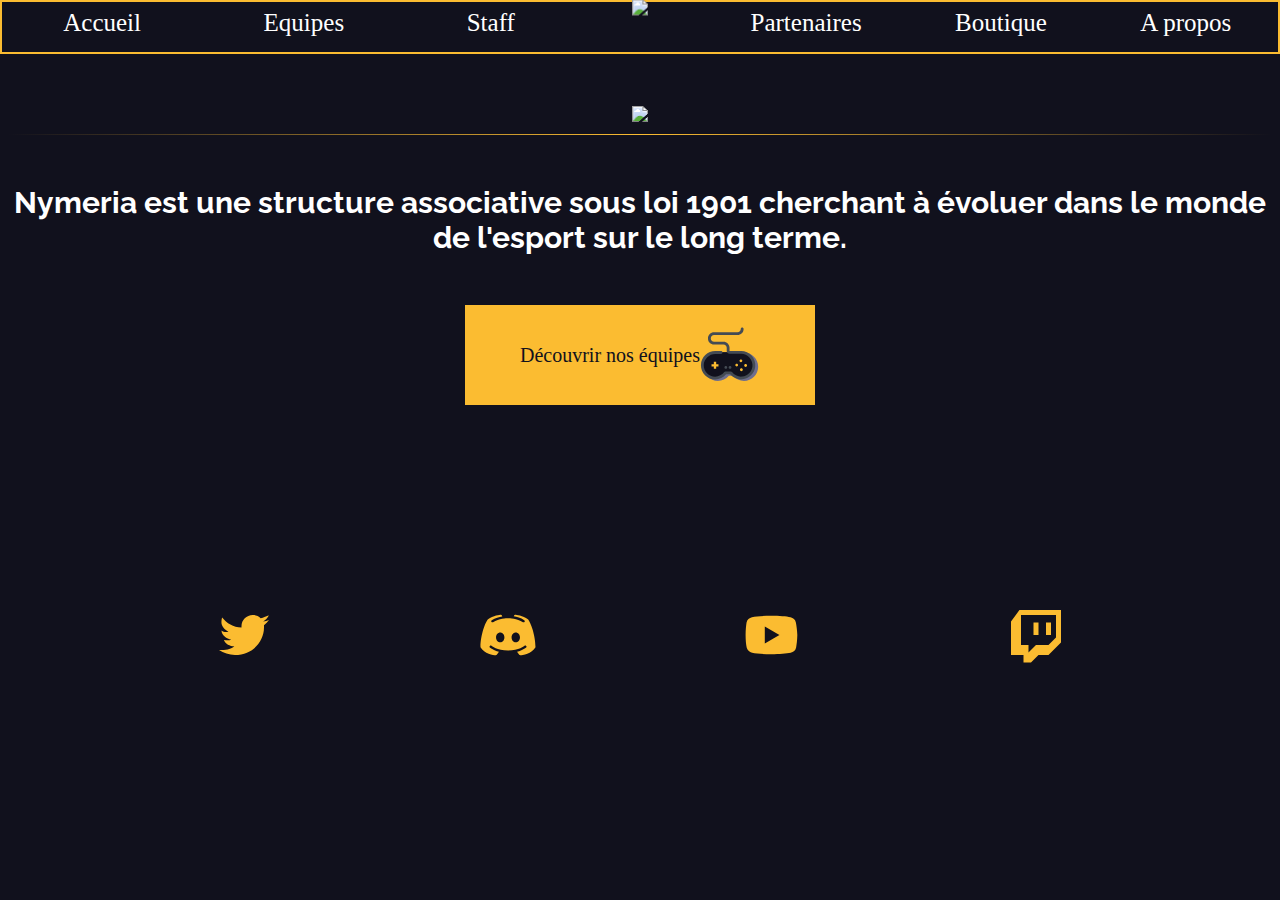
==== index.html @ 1f0ce429 "Add files via upload" ====
<!DOCTYPE html>
<html lang="fr">

<head>
	<title>Nymeria Esport</title>
	<link rel="stylesheet" type="text/css" href="base.css">
	<link rel="stylesheet" type="text/css" href="index.css">
	<meta name="viewport" content="width=device-width, initial-scale=1">

	<!-- Global site tag (gtag.js) - Google Analytics -->
	<script async src="https://www.googletagmanager.com/gtag/js?id=UA-176063459-3"></script>
	<script>
		window.dataLayer = window.dataLayer || [];

		function gtag() {
			dataLayer.push(arguments);
		}
		gtag('js', new Date());

		gtag('config', 'UA-176063459-3');
	</script>


</head>

<script>
function displayMenu() {
					document.getElementById("menu2").style.display = "block";
					document.getElementById("menu1").style.display = "none";
					document.getElementById("head").style.display = "block";
			}

			function closeMenu() {
					document.getElementById("menu1").style.display = "block";
					document.getElementById("menu2").style.display = "none";
					document.getElementById("head").style.display = "none";
			}
</script>

<body>
	<div class="topbar">
	<img onclick="displayMenu()" id="menu1" class="menu-logo" alt="svgImg" src="[data-uri]"/>
	<img onclick="closeMenu()" id="menu2" class="menu-logo" alt="svgImg" src="[data-uri]"/>			Nymeria Esport

</div>

	<header id="head">
		<div class="divheader">
			<a class="pages" href="index.html">Accueil</a>
			<a class="pages" href="team.html">Equipes</a>
			<a class="pages" href="staff.html">Staff</a>
		</div>

		<div class="divheader">
			<a class="pages" href="partenaires.html	">Partenaires</a>
			<a class="pages" href="boutique.html">Boutique</a>
			<a class="pages" href="apropos.html">A propos</a>
		</div>

		<div class="mobile-menu">
			<a class="pages" href="index.html">Accueil</a>
			<hr>
			<a class="pages" href="team.html">Equipes</a>
			<hr>
			<a class="pages" href="staff.html">Staff</a>
			<hr>
			<a class="pages" href="partenaires.html	">Partenaires</a>
			<hr>
			<a class="pages" href="boutique.html">Boutique</a>
			<hr>
			<a class="pages" href="apropos.html">A propos</a>
		</div>
	</header>
	<div class="logodiv">
		<a href="index.html">
			<div>
				<img class="logo" src="media/circle_logo.png">
			</div>
		</a>
	</div>
	<div class="headerdiv">
		<img class="header" src="media/Header.png">
	</div>
	<div class="pagecontent">
		<hr>
		<div class="presentation">
			Nymeria est une structure associative sous loi 1901 cherchant à évoluer dans le monde de l'esport sur le
			long terme.
		</div>
		<a href="team.html">
			<div class="discover-container">
				<div class="discover">
					Découvrir nos équipes
					<svg xmlns="http://www.w3.org/2000/svg" x="0px" y="0px" width="64" height="64" viewBox="0 0 172 172"
						style=" fill:#000000;">
						<g fill="none" fill-rule="nonzero" stroke="none" stroke-width="1" stroke-linecap="butt"
							stroke-linejoin="miter" stroke-miterlimit="10" stroke-dasharray="" stroke-dashoffset="0"
							font-family="none" font-weight="none" font-size="none" text-anchor="none"
							style="mix-blend-mode: normal">
							<path d="M0,172v-172h172v172z" fill="none"></path>
							<g>
								<path
									d="M117.84688,78.34063h-74.44375c-20.29062,0 -36.68437,16.39375 -36.68437,36.68437c0,20.29062 16.39375,36.68438 36.68437,36.68438c11.95938,0 22.575,-5.77812 29.29375,-14.64688h15.85625c6.71875,8.86875 17.33438,14.64688 29.29375,14.64688c20.29063,0 36.68437,-16.39375 36.68437,-36.68438c0,-20.29062 -16.39375,-36.68437 -36.68437,-36.68437z"
									fill="#11111d"></path>
								<path
									d="M125.90938,160.30937c-12.22812,0 -23.51562,-5.375 -31.30937,-14.64687h-11.95937c-7.79375,9.40625 -19.08125,14.64687 -31.30938,14.64687c-22.30625,0 -40.58125,-18.275 -40.58125,-40.71562c0,-22.44062 18.275,-40.71563 40.71562,-40.71563h74.57813c22.44062,0 40.71563,18.275 40.71563,40.71563c0,22.44063 -18.40938,40.71562 -40.85,40.71562z"
									fill="#6e6e8e"></path>
								<path
									d="M117.84688,78.34063h-74.44375c-20.29062,0 -36.68437,16.39375 -36.68437,36.68437c0,20.29062 16.39375,36.68438 36.68437,36.68438c11.95938,0 22.575,-5.77812 29.29375,-14.64688h15.85625c6.71875,8.86875 17.33438,14.64688 29.29375,14.64688c20.29063,0 36.68437,-16.39375 36.68437,-36.68438c0,-20.29062 -16.39375,-36.68437 -36.68437,-36.68437z"
									fill="#11111d"></path>
								<path
									d="M43.40313,156.27812c-11.01875,0 -21.36562,-4.43437 -29.15937,-12.3625c-7.65937,-7.92813 -11.825,-18.40938 -11.55625,-29.5625c0.5375,-21.76875 19.21563,-39.50625 41.3875,-39.50625h16.39375c2.28438,0 4.03125,1.74687 4.03125,4.03125c0,2.28437 -1.74687,4.03125 -4.03125,4.03125h-16.39375c-17.87187,0 -32.7875,14.24375 -33.325,31.7125c-0.26875,8.86875 3.09063,17.33438 9.27188,23.65c6.18125,6.31563 14.5125,9.80938 23.38125,9.80938c10.34688,0 19.8875,-4.70312 26.06875,-13.03438c0.80625,-1.075 2.01563,-1.6125 3.225,-1.6125h15.85625c1.20938,0 2.41875,0.5375 3.225,1.6125c6.85312,9.1375 17.7375,13.975 29.15937,12.9c15.31875,-1.47813 27.54688,-13.4375 29.29375,-28.75625c1.075,-9.40625 -1.88125,-18.54375 -8.0625,-25.53125c-6.18125,-6.85312 -15.05,-10.88438 -24.32188,-10.88438h-33.19062c-4.43438,0 -8.0625,-3.62812 -8.0625,-8.0625v-9.40625c0,-5.24062 -4.16563,-9.40625 -9.40625,-9.40625h-26.875c-9.675,0 -17.46875,-7.79375 -17.46875,-17.46875c0,-9.675 7.79375,-17.46875 17.46875,-17.46875h67.1875c5.24063,0 9.40625,-4.16563 9.40625,-9.40625c0,-2.28438 1.74688,-4.03125 4.03125,-4.03125c2.28437,0 4.03125,1.74687 4.03125,4.03125c0,9.675 -7.79375,17.46875 -17.46875,17.46875h-67.1875c-5.24063,0 -9.40625,4.16562 -9.40625,9.40625c0,5.24062 4.16562,9.40625 9.40625,9.40625h26.875c9.675,0 17.46875,7.79375 17.46875,17.46875v9.40625h33.19062c11.55625,0 22.575,4.97188 30.36875,13.57188c7.65938,8.6 11.42188,20.15625 10.07813,31.7125c-2.15,19.08125 -17.46875,34.13125 -36.55,35.87812c-13.57187,1.20938 -26.47187,-4.16562 -35.07188,-14.5125h-11.95937c-7.79375,9.54063 -19.08125,14.91563 -31.30938,14.91563z"
									fill="#444b54"></path>
								<path
									d="M52.94375,112.20313h-6.58438v-6.58438h-6.71875v6.58438h-6.58438v6.71875h6.58438v6.58438h6.71875v-6.58438h6.58438zM105.21563,110.725c-2.2264,0 -4.03125,1.80485 -4.03125,4.03125c0,2.2264 1.80485,4.03125 4.03125,4.03125c2.2264,0 4.03125,-1.80485 4.03125,-4.03125c0,-2.2264 -1.80485,-4.03125 -4.03125,-4.03125zM117.30938,98.63125c-2.2264,0 -4.03125,1.80485 -4.03125,4.03125c0,2.2264 1.80485,4.03125 4.03125,4.03125c2.2264,0 4.03125,-1.80485 4.03125,-4.03125c0,-2.2264 -1.80485,-4.03125 -4.03125,-4.03125zM130.74687,112.06875c-2.2264,0 -4.03125,1.80485 -4.03125,4.03125c0,2.2264 1.80485,4.03125 4.03125,4.03125c2.2264,0 4.03125,-1.80485 4.03125,-4.03125c0,-2.2264 -1.80485,-4.03125 -4.03125,-4.03125zM118.65313,124.1625c-2.2264,0 -4.03125,1.80485 -4.03125,4.03125c0,2.2264 1.80485,4.03125 4.03125,4.03125c2.2264,0 4.03125,-1.80485 4.03125,-4.03125c0,-2.2264 -1.80485,-4.03125 -4.03125,-4.03125z"
									fill="#fbbc31"></path>
								<path
									d="M74.04063,117.44375c-2.2264,0 -4.03125,1.80485 -4.03125,4.03125c0,2.2264 1.80485,4.03125 4.03125,4.03125c2.2264,0 4.03125,-1.80485 4.03125,-4.03125c0,-2.2264 -1.80485,-4.03125 -4.03125,-4.03125zM86.13438,117.44375c-2.2264,0 -4.03125,1.80485 -4.03125,4.03125c0,2.2264 1.80485,4.03125 4.03125,4.03125c2.2264,0 4.03125,-1.80485 4.03125,-4.03125c0,-2.2264 -1.80485,-4.03125 -4.03125,-4.03125z"
									fill="#444b54"></path>
							</g>
						</g>
					</svg>
				</div>
			</div>
		</a>
		<!--
	<div class="textdiv">
	<p>
		Lorem ipsum dolor sit amet, consectetur adipiscing elit. Pellentesque tempus volutpat sem, id facilisis sem maximus vitae. Pellentesque sollicitudin elementum orci, porttitor interdum dui finibus a. Donec a purus sed metus dignissim pharetra eu eget libero. Nunc placerat varius nulla sit amet suscipit. Etiam id urna neque. Sed nec odio a velit tempus posuere. Nulla tincidunt urna eu pharetra porttitor. Aenean blandit risus non finibus scelerisque. Proin vitae mauris malesuada, condimentum ante eget, molestie velit. Vestibulum at viverra mauris. Donec sed elit odio. Proin pharetra eget dolor vel porttitor.

Donec vehicula dictum eleifend. Aenean sit amet aliquam sapien. Nam tristique justo vitae ante posuere aliquet. Nam non pharetra ligula. Maecenas aliquet sollicitudin augue non sollicitudin. Aliquam dignissim ut augue vel gravida. Integer interdum, nulla fermentum pharetra pulvinar, nunc turpis vestibulum elit, nec rhoncus nunc lorem et massa. Suspendisse tristique eros et pulvinar mattis. Sed nec magna lorem.

Phasellus vel tincidunt dolor, nec varius felis. Donec bibendum, felis pharetra aliquet ornare, erat odio pharetra erat, ac vulputate libero orci a ipsum. Integer libero augue, semper sit amet tempus a, mattis id orci. Aliquam erat volutpat. Phasellus blandit est eros, sed facilisis ante fermentum eu. Suspendisse mollis massa non tempor maximus. Pellentesque imperdiet tortor eget fringilla finibus. Fusce fringilla mauris facilisis nibh eleifend varius. Suspendisse potenti. Nam nec enim nunc. Duis ex dui, condimentum ac venenatis mattis, placerat eu libero. Quisque pellentesque molestie leo, et dapibus leo placerat eget. Fusce consectetur sed eros ac iaculis. Donec tempus, ipsum hendrerit porttitor sodales, lacus augue efficitur sem, eu commodo nunc ante quis ligula. Cras commodo dolor non ex lacinia, eu tincidunt nibh ullamcorper. Donec non hendrerit massa, pretium laoreet odio.

Nullam id nulla non ex placerat euismod eget ac orci. Fusce id tempor metus, vitae placerat ex. In imperdiet cursus nisi id varius. Integer eget mauris id sem bibendum interdum. Quisque aliquet vestibulum condimentum. Aliquam sodales tortor ac nulla sagittis dapibus. Donec maximus semper rutrum. Nunc a tincidunt arcu. Integer in lorem orci. Nam non turpis id ipsum auctor luctus ac tristique ipsum. Ut pellentesque rhoncus cursus. Nulla euismod, leo vitae aliquam ullamcorper, ipsum quam finibus tortor, scelerisque hendrerit eros felis a sapien.

Curabitur diam eros, efficitur at suscipit quis, convallis vitae lectus. Cras elementum ex ac mi facilisis mattis. Proin eget consequat ligula. Nunc vitae lacus vel ante tincidunt fringilla vitae eget mauris. Etiam at mi et metus iaculis sodales vel et libero. Nunc sit amet fringilla magna, non iaculis ligula. Donec convallis aliquam elit nec gravida. Nunc eu eros facilisis, viverra sapien id, convallis lectus. Sed mattis sit amet sem quis gravida. Phasellus mi risus, blandit et nunc eu, feugiat consectetur risus. Praesent et cursus libero. In egestas sapien elit, vel euismod quam blandit et. Aenean sed egestas neque. Nulla facilisi. Nam vel mollis risus. Vestibulum sit amet posuere nisi.
	</p></div>-->
		<div class="resaux">
			<div class="icons">
				<a class="icon" href="https://twitter.com/NymeriaEsport">
					<svg xmlns="http://www.w3.org/2000/svg" x="0px" y="0px" width="96" height="96" viewBox="0 0 172 172"
						style=" fill:#000000;">
						<g fill="none" fill-rule="nonzero" stroke="none" stroke-width="1" stroke-linecap="butt"
							stroke-linejoin="miter" stroke-miterlimit="10" stroke-dasharray="" stroke-dashoffset="0"
							font-family="none" font-weight="none" font-size="none" text-anchor="none"
							style="mix-blend-mode: normal">
							<path d="M0,172v-172h172v172z" fill="none"></path>
							<g id="original-icon" fill="#fbbc31">
								<path
									d="M157.66667,28.6595c-5.59,3.31817 -16.80583,7.84033 -23.39917,9.14467c-0.1935,0.05017 -0.35117,0.11467 -0.5375,0.16483c-5.8265,-5.74767 -13.81017,-9.3095 -22.64667,-9.3095c-17.80917,0 -32.25,14.44083 -32.25,32.25c0,0.93883 -0.07883,2.666 0,3.58333c-24.02983,0 -42.31917,-12.58467 -55.43417,-28.66667c-1.42617,3.58333 -2.04967,9.245 -2.04967,14.56267c0,10.0405 7.8475,19.90183 20.06667,26.015c-2.25033,0.5805 -4.73,0.99617 -7.31,0.99617c-4.16383,0 -8.57133,-1.0965 -12.60617,-4.42183c0,0.12183 0,0.2365 0,0.3655c0,14.03233 14.89233,23.5855 28.13633,26.24433c-2.6875,1.58383 -8.1055,1.7415 -10.75,1.7415c-1.86333,0 -8.45667,-0.85283 -10.21967,-1.1825c3.68367,11.5025 16.97067,17.96683 29.63417,18.19617c-9.90433,7.76867 -16.77717,10.64967 -37.05883,10.64967h-6.90867c12.814,8.213 29.1325,14.3405 45.48683,14.3405c53.24833,0 83.51317,-40.58483 83.51317,-78.8405c0,-0.61633 -0.01433,-1.90633 -0.03583,-3.2035c0,-0.129 0.03583,-0.25083 0.03583,-0.37983c0,-0.1935 -0.05733,-0.37983 -0.05733,-0.57333c-0.0215,-0.97467 -0.043,-1.88483 -0.0645,-2.35783c5.66167,-4.085 10.57083,-9.1805 14.45517,-14.9855c-5.19583,2.30767 -10.7715,3.85567 -16.62667,4.558c5.977,-3.58333 14.4695,-12.126 16.62667,-18.89133z">
								</path>
							</g>
						</g>
					</svg></a>

				<a class="icon" href="https://discord.gg/j3HPfap">
					<svg xmlns="http://www.w3.org/2000/svg" x="0px" y="0px" width="96" height="96" viewBox="0 0 172 172"
						style=" fill:#000000;">
						<g fill="none" fill-rule="nonzero" stroke="none" stroke-width="1" stroke-linecap="butt"
							stroke-linejoin="miter" stroke-miterlimit="10" stroke-dasharray="" stroke-dashoffset="0"
							font-family="none" font-weight="none" font-size="none" text-anchor="none"
							style="mix-blend-mode: normal">
							<path d="M0,172v-172h172v172z" fill="none"></path>
							<g fill="#fbbc31">
								<path
									d="M142.98933,40.64933c-13.64533,-10.97217 -35.23133,-12.82833 -36.14867,-12.90717c-1.4405,-0.12183 -2.80933,0.69517 -3.397,2.01383c-0.043,0.086 -0.516,1.16817 -1.03917,2.85233c9.02283,1.51933 20.10967,4.58667 30.143,10.8145c1.60533,0.99617 2.09983,3.11033 1.10367,4.72283c-0.645,1.04633 -1.77017,1.61967 -2.91683,1.61967c-0.61633,0 -1.23983,-0.16483 -1.806,-0.516c-17.243,-10.69267 -38.786,-11.23017 -42.92833,-11.23017c-4.14233,0 -25.6925,0.5375 -42.92117,11.23017c-1.6125,1.00333 -3.7195,0.50167 -4.72283,-1.10367c-1.00333,-1.6125 -0.50167,-3.7195 1.10367,-4.72283c10.03333,-6.22067 21.113,-9.29517 30.143,-10.8145c-0.53033,-1.69133 -1.00333,-2.76633 -1.03917,-2.85233c-0.59483,-1.31867 -1.9565,-2.15 -3.40417,-2.00667c-0.91017,0.07167 -22.49617,1.92783 -36.32783,13.05767c-7.224,6.67217 -21.66483,45.71617 -21.66483,79.47117c0,0.59483 0.15767,1.1825 0.4515,1.6985c9.96883,17.50817 37.15917,22.09483 43.35833,22.2955c0.03583,0 0.07167,0 0.1075,0c1.0965,0 2.1285,-0.52317 2.7735,-1.41183l6.27083,-8.61433c-16.90617,-4.37167 -25.542,-11.78917 -26.04367,-12.22633c-1.419,-1.25417 -1.55517,-3.4185 -0.301,-4.8375c1.25417,-1.419 3.41133,-1.55517 4.83033,-0.30817c0.20783,0.18633 16.11067,13.68117 47.386,13.68117c31.33267,0 47.2355,-13.55217 47.39317,-13.68833c1.419,-1.23267 3.58333,-1.10367 4.83033,0.3225c1.247,1.419 1.11083,3.57617 -0.301,4.82317c-0.50167,0.44433 -9.1375,7.85467 -26.04367,12.22633l6.27083,8.61433c0.645,0.88867 1.677,1.41183 2.7735,1.41183c0.03583,0 0.07167,0 0.1075,0c6.19917,-0.1935 33.3895,-4.78017 43.35833,-22.2955c0.28667,-0.516 0.44433,-1.0965 0.44433,-1.69133c0,-33.755 -14.44083,-72.799 -21.844,-79.62883zM63.71883,106.56833c-6.622,0 -11.997,-6.14183 -11.997,-13.70983c0,-7.568 5.36783,-13.70983 11.997,-13.70983c6.62917,0 11.997,6.14183 11.997,13.70983c0,7.568 -5.36783,13.70983 -11.997,13.70983zM108.28117,106.56833c-6.622,0 -11.997,-6.14183 -11.997,-13.70983c0,-7.568 5.36783,-13.70983 11.997,-13.70983c6.622,0 11.997,6.14183 11.997,13.70983c0,7.568 -5.375,13.70983 -11.997,13.70983z">
								</path>
							</g>
						</g>
					</svg></a>

				<a class="icon" href="https://www.youtube.com/channel/UCYsKNlUCEu6HrKp5RfYCaiw">
					<svg xmlns="http://www.w3.org/2000/svg" x="0px" y="0px" width="96" height="96" viewBox="0 0 172 172"
						style=" fill:#000000;">
						<g fill="none" fill-rule="nonzero" stroke="none" stroke-width="1" stroke-linecap="butt"
							stroke-linejoin="miter" stroke-miterlimit="10" stroke-dasharray="" stroke-dashoffset="0"
							font-family="none" font-weight="none" font-size="none" text-anchor="none"
							style="mix-blend-mode: normal">
							<path d="M0,172v-172h172v172z" fill="none"></path>
							<g id="original-icon" fill="#fbbc31">
								<path
									d="M154.45063,49.88c-1.37063,-7.56531 -7.90125,-13.07469 -15.48,-14.79469c-11.34125,-2.40531 -32.33063,-4.12531 -55.04,-4.12531c-22.69594,0 -44.02125,1.72 -55.37594,4.12531c-7.56531,1.72 -14.10937,6.88 -15.48,14.79469c-1.38406,8.6 -2.75469,20.64 -2.75469,36.12c0,15.48 1.37063,27.52 3.09063,36.12c1.38406,7.56531 7.91469,13.07469 15.48,14.79469c12.04,2.40531 32.68,4.12531 55.38937,4.12531c22.70938,0 43.34938,-1.72 55.38938,-4.12531c7.56531,-1.72 14.09594,-6.88 15.48,-14.79469c1.37062,-8.6 3.09062,-20.98937 3.44,-36.12c-0.69875,-15.48 -2.41875,-27.52 -4.13875,-36.12zM65.36,110.08v-48.16l41.96531,24.08z">
								</path>
							</g>
						</g>
					</svg></a>

				<a class="icon" href="https://www.twitch.tv/NymeriaEsport">
					<svg xmlns="http://www.w3.org/2000/svg" x="0px" y="0px" width="96" height="96" viewBox="0 0 172 172"
						style=" fill:#000000;">
						<g fill="none" fill-rule="nonzero" stroke="none" stroke-width="1" stroke-linecap="butt"
							stroke-linejoin="miter" stroke-miterlimit="10" stroke-dasharray="" stroke-dashoffset="0"
							font-family="none" font-weight="none" font-size="none" text-anchor="none"
							style="mix-blend-mode: normal">
							<path d="M0,172v-172h172v172z" fill="none"></path>
							<g fill="#fbbc31">
								<path
									d="M38.43685,14.33333l-24.10352,33.22982v95.77018h35.83333v21.5h21.5l21.5,-21.5h28.66667l35.83333,-35.83333v-93.16667zM43,28.66667h100.33333v64.5l-21.5,21.5h-35.83333l-21.5,21.5v-21.5h-21.5zM78.83333,50.16667v35.83333h14.33333v-35.83333zM114.66667,50.16667v35.83333h14.33333v-35.83333z">
								</path>
							</g>
						</g>
					</svg></a>
			</div>
		</div>
	</div>
</body>

</html>
---- base.css ----
@import url('https://fonts.googleapis.com/css2?family=Raleway:wght@200&display=swap');

@font-face {
	font-family: "IntegralCF-Regular";
	src: url("media/fonts/IntegralCF-Regular.otf");
}

@font-face {
	font-family: "IntegralCF-DemiBold";
	src: url("media/fonts/IntegralCF-DemiBold.otf");
}

@font-face {
	font-family: "Greycliff-CF-Medium";
	src: url("media/fonts/greycliff-cf-medium.ttf");
}

html {
	background-color: #11111d;
	text-align: center;
	color: white;
	font-family: "IntegralCF-Regular";
}

.topbar {
	display: none;
}



.logodiv {
	display: flex;
	align-items: center;
	justify-content: center;
	height: 100px;
}

.logo {
	z-index: 11;
	height: 105px;
	position: fixed;
	top: 52px;
	left: 50%;
	transform: translate(-50%, -50%);
}

.pages {
	margin-top: 7px;
	font-family: IntegralCF-Regular;
	font-style: bold;
	font-size: 25px;
	transition: color 0.5s;
}

.pages:hover {
	color: #fbbc31;
}

a {
	color: white;
	text-decoration: none;
}

h1 {
	color: white;
	font-family: IntegralCF-DemiBold;
	text-align: center;
	font-size: 70px;
	margin: 0px;
}

h2 {
	color: #fbbc31;
	font-family: "IntegralCF-Regular";
	font-style: italic;
	letter-spacing: 3px;
	font-size: 40px;
}

.vl {
	height: 80vh;
	border: 0;
	width: 1px;
	background-image: linear-gradient(to top, rgba(0, 0, 0, 0), #fbbc31, rgba(0, 0, 0, 0));
}

hr {
	width: 100%;
	border: 0;
	height: 1px;
	background-image: linear-gradient(to right, rgba(0, 0, 0, 0), #fbbc31, rgba(0, 0, 0, 0));
}

p {
	font-family: Raleway;
	font-size: 20px;
}

h4 {
	letter-spacing: 1px;
}

/*
.wrapper {
 height: 400px;
  width: 1000px;
  filter: blur(5px);
}

.recrute {
	height: 50%;
	width: 50vw;

}*/

.menu-logo {
	display: none;
}

@media only screen and (max-width: 710px) {
	a.pages {
		font-size: 25px;
		height: 20px;
		margin-bottom: 50px;
		text-align: left;
	}

	h1 {
		font-size: 30px;
	}

	h2 {
		font-size: 20px;
	}

	p {
		font-size: 15px;
	}

	.divheader {
		display: none;
	}

	header {
		display: none;
		position: fixed;
		background-color: #11111d;
		top: 50px;
		z-index: 100;
		height: 100vh;
		width: 300px;
		padding-top: 50px;
	}

	.menu-logo:active header {
		display: block;
	}

	.mobile-menu {
		display: contents;
		position: fixed;
		height: 90vh;
		text-align: left;
		border-bottom: solid 1px #fbbc31;
		background-color: #11111d;
		width: 100vw;
		z-index: 100;
	}

	.topbar {
		background-color: #11111d;
		display: flex;
		position: fixed;
		width: 100%;
		height: 50px;
		z-index: 50;
		font-size: 20px;
		align-items: center;
		justify-content: space-around;
		top: 0;
	}

	#menu1 {
		display: block;
	}

	.menu-logo {
		position: fixed;
		left: 30px;
	}

	.logo {
		display: none;
		left: 5%;
	}

}

@media only screen and (min-width: 710px) {
	header {
		z-index: 10;
		height: 50px;
		text-align: center;
		background: #11111d;
		color: white;
		font-size: 30px;
		position: fixed;
		top: 0px;
		left: 0;
		right: 0;
		margin-right: auto;
		margin-left: auto;
		/*
		border-bottom-left-radius: 30px;
		border-bottom-right-radius: 30px; 
		*/
		text-align: center;
		display: flex;
		justify-content: space-between;
		border: solid 2px #fbbc31;
	}

	.divheader {
		display: flex;
		justify-content: space-around;
		width: 45%;
	}

	.mobile-menu {
		display: none;
	}
}
---- index.css ----
html {
	background-repeat: no-repeat;
	background-size: 100%;
	background-position: center top 0px;
	background-color: #11111d;

}

.test {
	padding-top: 1000px;
}


.imgheader {
	width: 98vw;
	align-items: center;
	justify-content: center;
}

h1 {
	font-size: 150px;
	letter-spacing: 10px;
	/*display:inline;*/

}

p {
	color: white;
	text-align: center;
	width: 50vw;
}

/* TEST DESIGN
.headerdiv {
	height: 80vh;
}

.header {
	width: 99vw;
	margin-top:-50px;
	position: fixed; 
left: 0;
z-index: -1;
}

.pagecontent {
	background-color: #11111d;
}

.textdiv {
	display: flex;
	justify-content: center;
	text-align: center;
}
*/
.header {
	width: 99vw;
	margin-top: -50px;
}

.title {

	/*background-color: #11111d;*/
	text-align: center;
}

.titre {
	width: 900px;
	height: 250px;

	margin-top: 430px;
	background-color: rgb(17, 16, 29);
	text-align: center;
}

.page {
	display: flex;
	align-items: center;
	justify-content: center;
}

.presentation {
	font-size: 30px;
	margin-top: 50px;
	font-family: Raleway;
	font-weight: bolder;
}

.discover {
	display: flex;
	justify-content: center;
	align-items: center;
	margin: 50px;
}

.discover-container {
	background-color: #fbbc31;
	color: #11111d;
	width: 350px;
	height: 100px;
	display: flex;
	justify-content: center;
	align-items: center;
	font-size: 20px;

	margin: 0 auto;
	margin-top: 50px;
	margin-bottom: 100px;
	transition: background-color 0.3s, color 0.3s;
}

.discover-container:hover {
	background-color: #11111d;
	color: #fbbc31;
	border: solid #fbbc31;
	box-sizing: border-box;
}

.icons {
	margin-top: 200px;
	/*display: flex;
	justify-content: space-around;*/
	margin-bottom: 50px;
}

.icon {
	margin: 100px;
}

svg {
	height: 60px;
	width: 60px;
}


h2 {
	color: white;
}

@media only screen and (max-width: 710px) {

	.icons {
		margin: 0 auto;
		width: 240px;
		margin-top: 100px;
		display: flex;
		overflow: hidden;
	}

	.icon {
		margin: 0;
	}
}


/*
@media only screen and (max-width: 710px) {
	.header {
		width: 500px;
	}

	img.header {
		height: 400px;
		width: auto;
		margin-left: auto;
		margin-right: auto;
	}
}
*/


/*



.container {
	 display: flex;
	 justify-content: center;
	 align-items: center;
	 margin-left: 10vmin;
	 	 margin-right: 10vmin;
	 overflow: hidden;
	 transform: skew(5deg);
}
 .container .card {
	 flex: 1;
	 transition: all 1s ease-in-out;
	 height: 30vmin;
	 position: relative;
}
 .container .card .card__head {
	 color: black;
	 background: #fbbc31;
	 padding: 0.5em;
	 transform: rotate(-90deg);
	 transform-origin: 0% 0%;
	 transition: all 0.5s ease-in-out;
	 min-width: 100%;
	 text-align: left;
	 position: absolute;
	 bottom: 0;
	 left: 0;
	 font-size: 1em;
	 white-space: nowrap;
	     font-family: "IntegralCF-Regular";

}
 .container .card:hover {
	 flex-grow: 7;
}
 .container .card:hover img {
	 filter: grayscale(0);
}
 .container .card:hover .card__head {
	 text-align: center;
	 top: calc(100% - 2em);
	 color: white;
	 background: rgba(0, 0, 0, 0.5);
	 font-size: 2em;
	 transform: rotate(0deg) skew(-5deg);
}
 .container .card img {
	 width: 100%;
	 height: 100%;
	 object-fit: cover;
	 transition: all 1s ease-in-out;
	 filter: grayscale(100%);
}
 .container .card:not(:nth-child(5)) {
	 margin-right: 1em;
}


*/
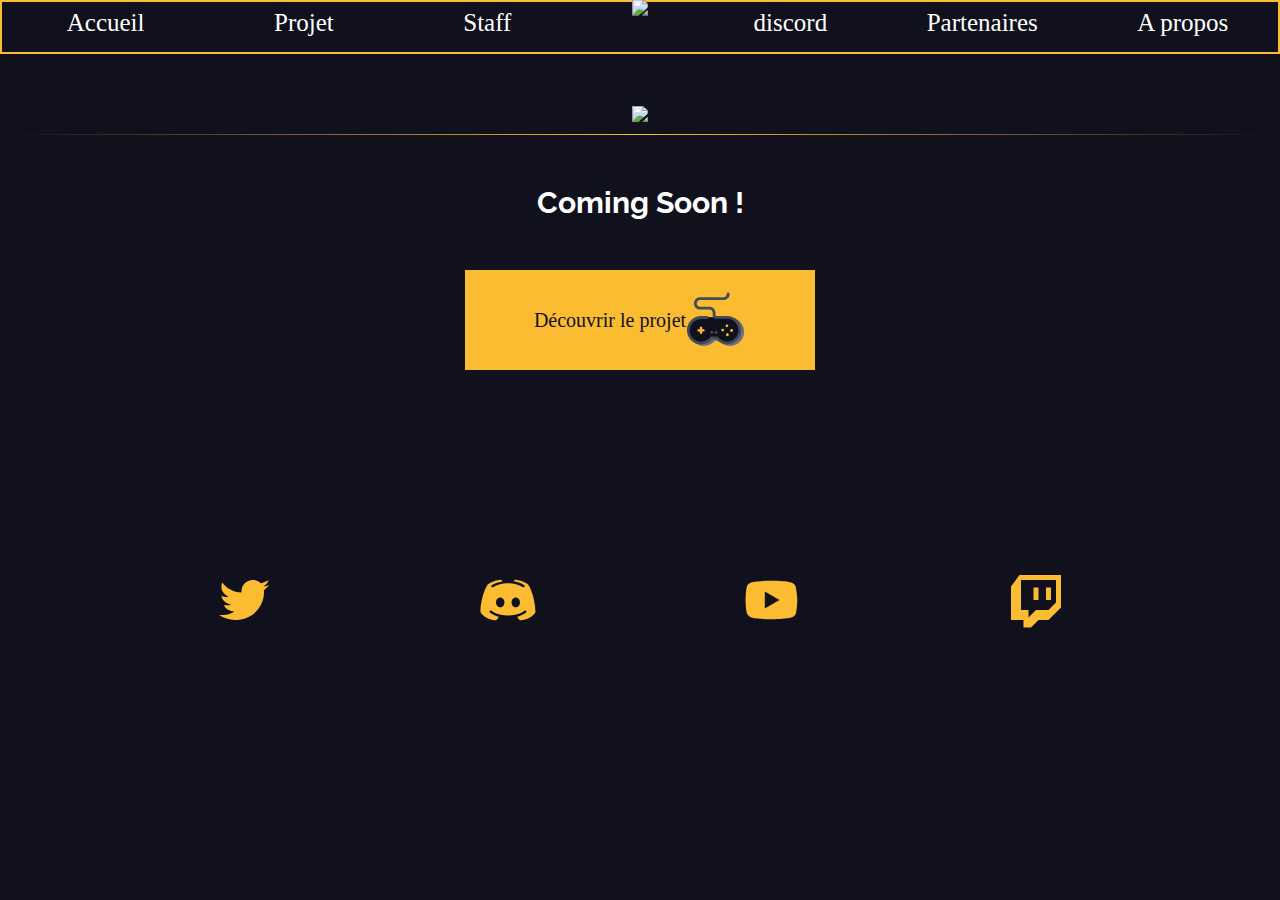
==== commit 95a241c0: "Add files via upload" ====
--- a/index.html
+++ b/index.html
@@ -2,14 +2,14 @@
 <html lang="fr">
 
 <head>
-	<title>Nymeria Esport</title>
+	<title>Nymeria</title>
 	<link rel="stylesheet" type="text/css" href="base.css">
 	<link rel="stylesheet" type="text/css" href="index.css">
 	<meta name="viewport" content="width=device-width, initial-scale=1">
 
 	<!-- Global site tag (gtag.js) - Google Analytics -->
 	<script async src="https://www.googletagmanager.com/gtag/js?id=UA-176063459-3"></script>
-	<script>
+	<script> 
 		window.dataLayer = window.dataLayer || [];
 
 		function gtag() {
@@ -40,33 +40,33 @@
 <body>
 	<div class="topbar">
 	<img onclick="displayMenu()" id="menu1" class="menu-logo" alt="svgImg" src="[data-uri]"/>
-	<img onclick="closeMenu()" id="menu2" class="menu-logo" alt="svgImg" src="[data-uri]"/>			Nymeria Esport
+	<img onclick="closeMenu()" id="menu2" class="menu-logo" alt="svgImg" src="[data-uri]"/>			Nymeria
 
 </div>
 
 	<header id="head">
 		<div class="divheader">
 			<a class="pages" href="index.html">Accueil</a>
-			<a class="pages" href="team.html">Equipes</a>
+			<a class="pages" href="projet.html">Projet</a>
 			<a class="pages" href="staff.html">Staff</a>
 		</div>
 
 		<div class="divheader">
-			<a class="pages" href="partenaires.html	">Partenaires</a>
-			<a class="pages" href="boutique.html">Boutique</a>
+			<a class="pages" href="discord.html	">discord</a>
+			<a class="pages" href="partenaires.html">Partenaires</a>
 			<a class="pages" href="apropos.html">A propos</a>
 		</div>
 
 		<div class="mobile-menu">
 			<a class="pages" href="index.html">Accueil</a>
 			<hr>
-			<a class="pages" href="team.html">Equipes</a>
+			<a class="pages" href="projet.html">Projet</a>
 			<hr>
 			<a class="pages" href="staff.html">Staff</a>
 			<hr>
-			<a class="pages" href="partenaires.html	">Partenaires</a>
-			<hr>
-			<a class="pages" href="boutique.html">Boutique</a>
+			<a class="pages" href="discord.html	">Discord</a>
+			<hr>
+			<a class="pages" href="partenaires.html">Partenaires</a>
 			<hr>
 			<a class="pages" href="apropos.html">A propos</a>
 		</div>
@@ -75,22 +75,22 @@
 		<a href="index.html">
 			<div>
 				<img class="logo" src="media/circle_logo.png">
+				<img class="logo" src="media/circle_logo.gif">
 			</div>
 		</a>
 	</div>
 	<div class="headerdiv">
-		<img class="header" src="media/Header.png">
+		<img class="header" src="media/test.png">
 	</div>
 	<div class="pagecontent">
 		<hr>
 		<div class="presentation">
-			Nymeria est une structure associative sous loi 1901 cherchant à évoluer dans le monde de l'esport sur le
-			long terme.
-		</div>
-		<a href="team.html">
+			Coming Soon !
+		</div>
+		<a href="projet.html">
 			<div class="discover-container">
 				<div class="discover">
-					Découvrir nos équipes
+					Découvrir le projet
 					<svg xmlns="http://www.w3.org/2000/svg" x="0px" y="0px" width="64" height="64" viewBox="0 0 172 172"
 						style=" fill:#000000;">
 						<g fill="none" fill-rule="nonzero" stroke="none" stroke-width="1" stroke-linecap="butt"
@@ -138,7 +138,7 @@
 	</p></div>-->
 		<div class="resaux">
 			<div class="icons">
-				<a class="icon" href="https://twitter.com/NymeriaEsport">
+				<a target="_blank" rel="noopener noreferrer" class="icon" href="https://twitter.com/NymeriaOrg">
 					<svg xmlns="http://www.w3.org/2000/svg" x="0px" y="0px" width="96" height="96" viewBox="0 0 172 172"
 						style=" fill:#000000;">
 						<g fill="none" fill-rule="nonzero" stroke="none" stroke-width="1" stroke-linecap="butt"
@@ -154,7 +154,7 @@
 						</g>
 					</svg></a>
 
-				<a class="icon" href="https://discord.gg/j3HPfap">
+				<a target="_blank" rel="noopener noreferrer" class="icon" href="https://discord.gg/nymeria">
 					<svg xmlns="http://www.w3.org/2000/svg" x="0px" y="0px" width="96" height="96" viewBox="0 0 172 172"
 						style=" fill:#000000;">
 						<g fill="none" fill-rule="nonzero" stroke="none" stroke-width="1" stroke-linecap="butt"
@@ -170,7 +170,7 @@
 						</g>
 					</svg></a>
 
-				<a class="icon" href="https://www.youtube.com/channel/UCYsKNlUCEu6HrKp5RfYCaiw">
+				<a target="_blank" rel="noopener noreferrer" class="icon" href="https://www.youtube.com/channel/UCYsKNlUCEu6HrKp5RfYCaiw">
 					<svg xmlns="http://www.w3.org/2000/svg" x="0px" y="0px" width="96" height="96" viewBox="0 0 172 172"
 						style=" fill:#000000;">
 						<g fill="none" fill-rule="nonzero" stroke="none" stroke-width="1" stroke-linecap="butt"
@@ -186,7 +186,7 @@
 						</g>
 					</svg></a>
 
-				<a class="icon" href="https://www.twitch.tv/NymeriaEsport">
+				<a target="_blank" rel="noopener noreferrer" class="icon" href="https://www.twitch.tv/NymeriaFR">
 					<svg xmlns="http://www.w3.org/2000/svg" x="0px" y="0px" width="96" height="96" viewBox="0 0 172 172"
 						style=" fill:#000000;">
 						<g fill="none" fill-rule="nonzero" stroke="none" stroke-width="1" stroke-linecap="butt"
